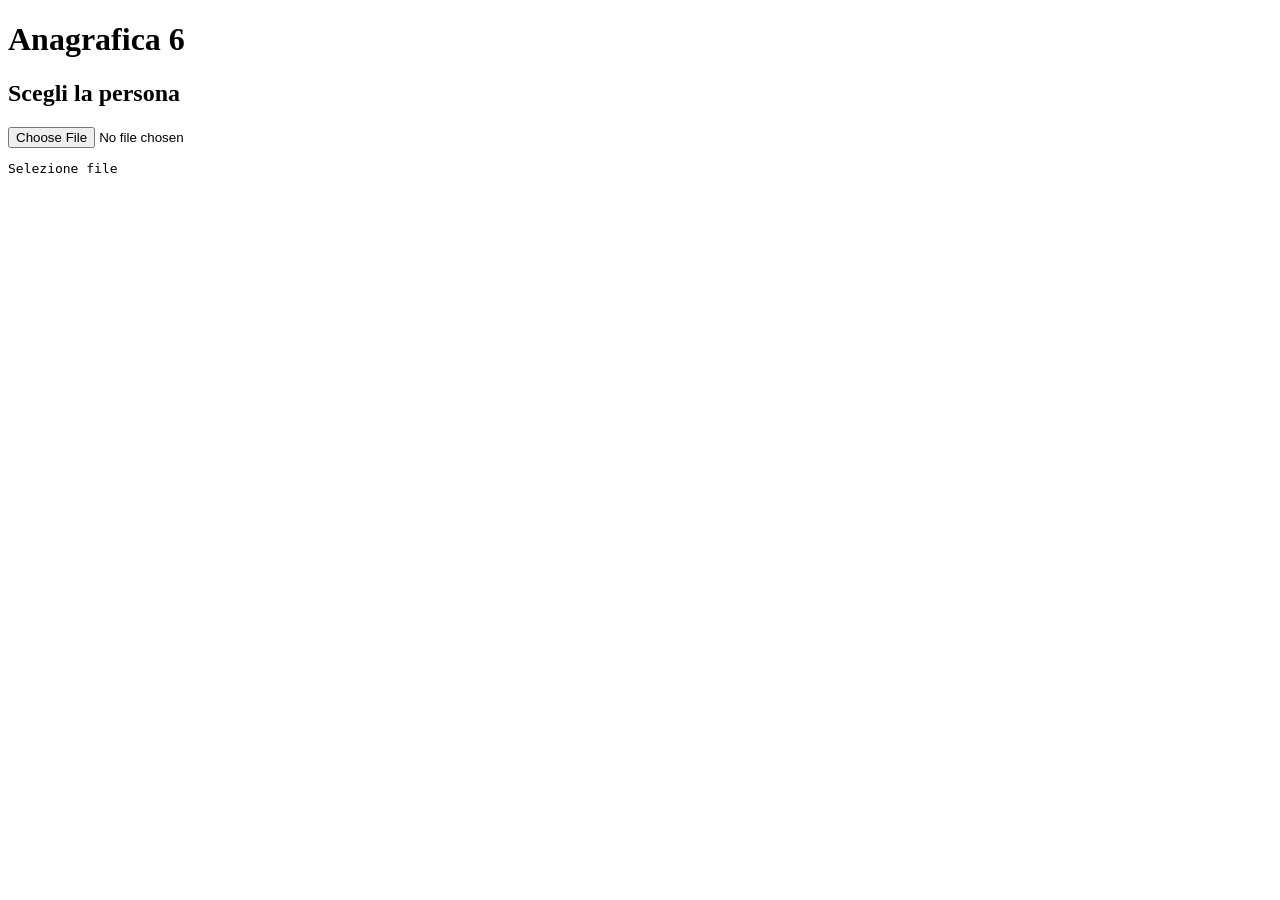
==== anagrafica 6/index.html @ 1139f0de "Add initial HTML structure for Anagrafica 6" ====
<!DOCTYPE html>
<html lang="it">
<head>
  <meta charset="UTF-8">
  <title>Anagrafica 6</title>
  <link rel="stylesheet" href="style.css">
</head>
<body>

  <h1>Anagrafica 6</h1>
 
  <div id="box-caricamento">
    <h2>Scegli la persona</h2>
    <input type="file" id="fileInput" accept=".csv">
  </div>

  <pre id="output">Selezione file</pre>

  <script>
    const fileInput = document.getElementById("fileInput");
    const output = document.getElementById("output");

    fileInput.addEventListener("change", function () {
      const file = this.files[0];
      if (!file) return;

      const reader = new FileReader();

      reader.onload = function (e) {
        const testo = e.target.result;
        output.innerHTML = "";
        parseCSV(testo);
      };
      reader.readAsText(file);
    });

    function parseCSV(testo) {
      const righe = testo.split("\n");
      for (var i = 0; i < righe.length; i++) {
        output.innerHTML += righe[i] + "<br>";
      }
    }
  </script>

</body>
</html>
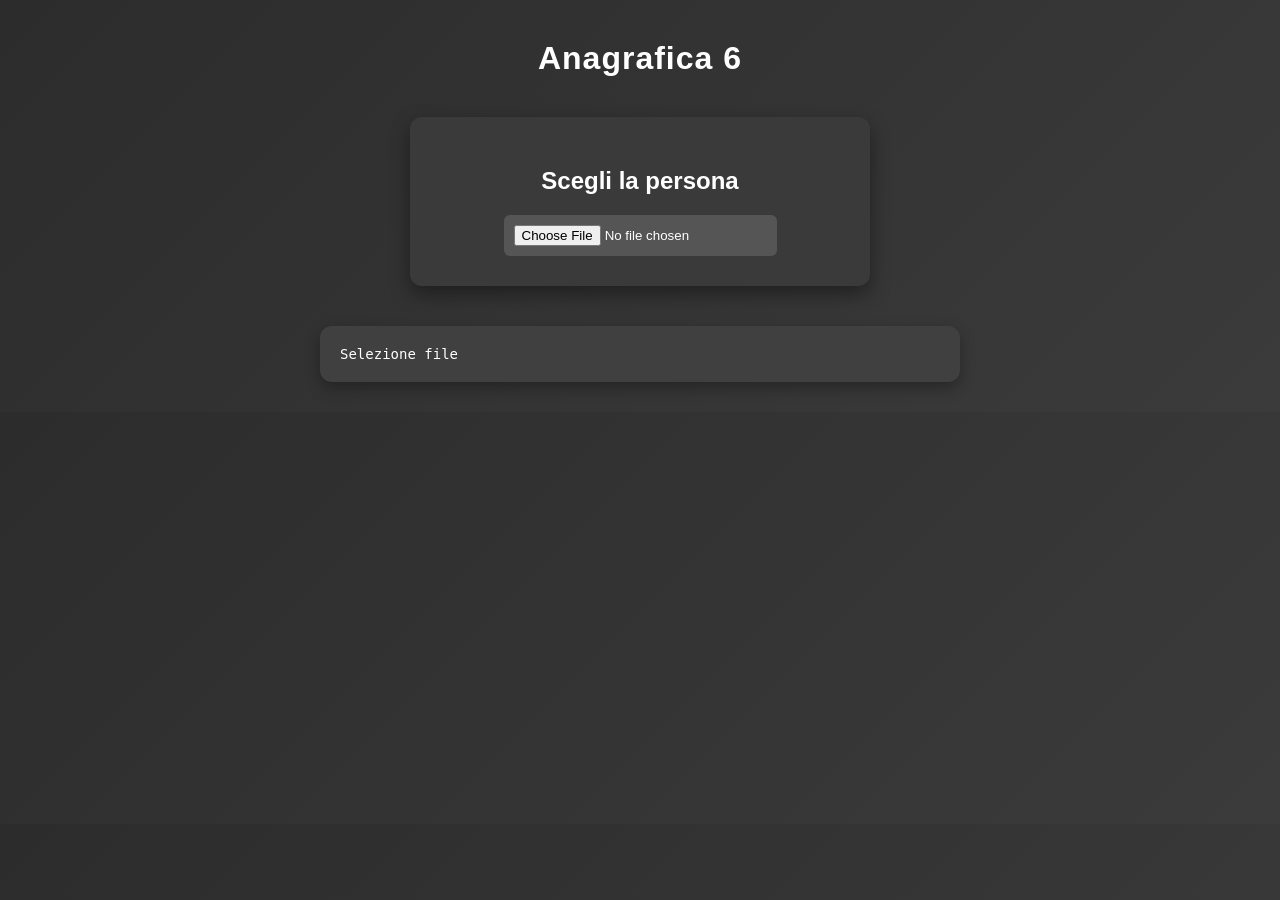
==== commit ddebf71d: "Replace parseCSV function with lettoreCSV" ====
--- a/anagrafica 6/index.html
+++ b/anagrafica 6/index.html
@@ -29,18 +29,25 @@
       reader.onload = function (e) {
         const testo = e.target.result;
         output.innerHTML = "";
-        parseCSV(testo);
+        lettoreCSV(testo);
       };
       reader.readAsText(file);
     });
+	
+		function lettoreCSV(testo) {
+ 		 const righe = testo.split("\n");
+ 		 const lista = document.createElement("ul");
 
-    function parseCSV(testo) {
-      const righe = testo.split("\n");
-      for (var i = 0; i < righe.length; i++) {
-        output.innerHTML += righe[i] + "<br>";
-      }
-    }
-  </script>
+  for (let i = 0; i < righe.length; i++) {
+  	  const li = document.createElement("li");
+   	 li.textContent = righe[i];
+   	 lista.appendChild(li);
+   }
+  output.appendChild(lista);
+}
 
+    
+      
+    </script>
 </body>
 </html>
--- a/anagrafica 6/style.css
+++ b/anagrafica 6/style.css
@@ -0,0 +1,53 @@
+body {
+    font-family: Arial, sans-serif;
+    background: linear-gradient(135deg, #2c2c2c, #3b3b3b);
+    color: #ffffff;
+    margin: 0;
+    padding: 0;
+    text-align: center;
+}
+
+h1 {
+    margin-top: 40px;
+    font-size: 32px;
+    letter-spacing: 1px;
+}
+
+#box-caricamento {
+    background-color: #3a3a3a;
+    width: 400px;
+    margin: 40px auto;
+    padding: 30px;
+    border-radius: 12px;
+    box-shadow: 0 8px 20px rgba(0,0,0,0.4);
+}
+
+h2 {
+    margin-bottom: 20px;
+}
+
+
+input[type="file"] {
+    padding: 10px;
+    background-color: #555;
+    color: white;
+    border: none;
+    border-radius: 6px;
+    cursor: pointer;
+}
+
+input[type="file"]:hover {
+    background-color: #666;
+}
+
+#output {
+    width: 600px;
+    margin: 30px auto;
+    padding: 20px;
+    background-color: #404040;
+    border-radius: 12px;
+    text-align: left;
+    font-size: 14px;
+    box-shadow: 0 6px 15px rgba(0,0,0,0.3);
+    white-space: pre-wrap;
+}
